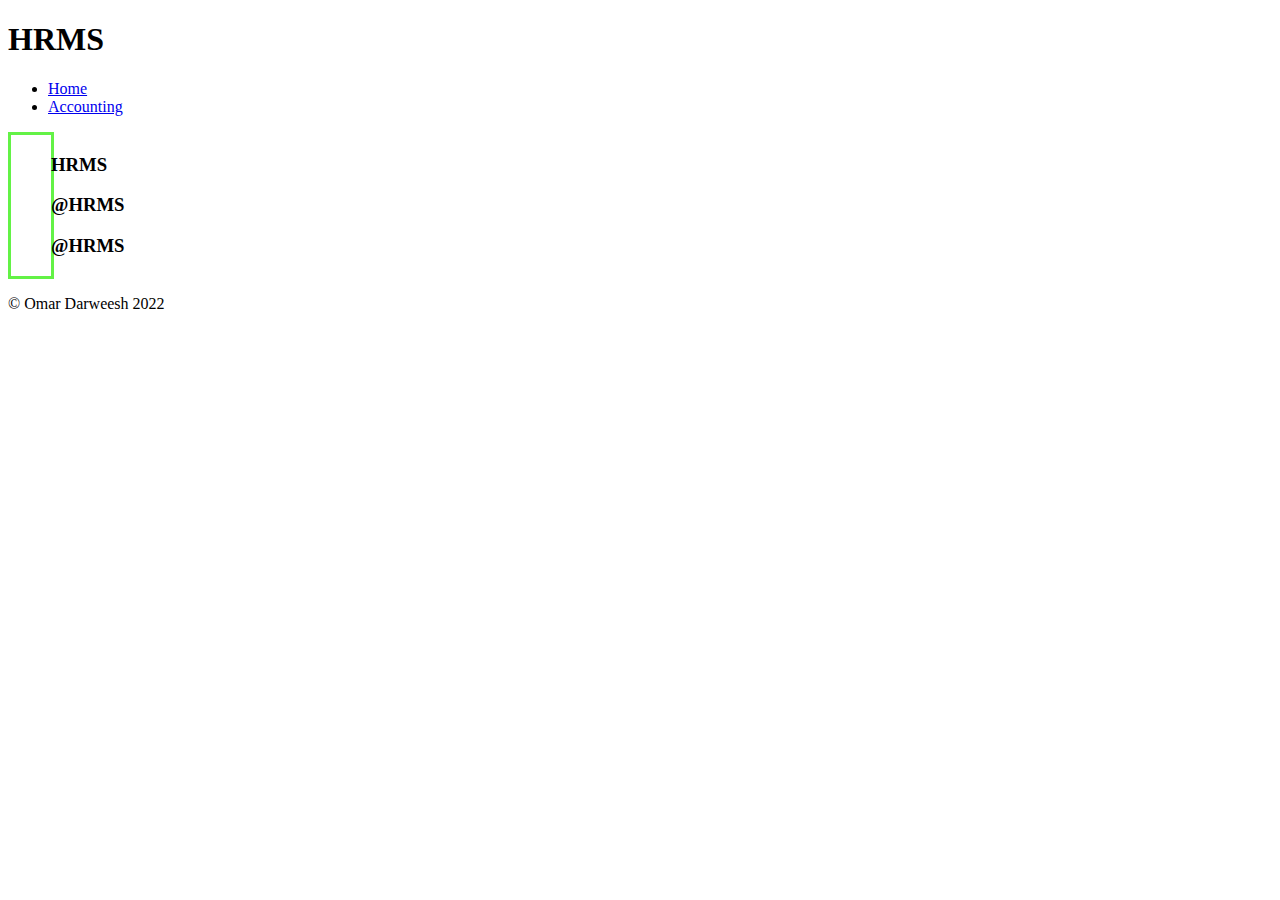
==== index.html @ 0638b323 "java script emp data" ====
<!DOCTYPE html>
<html lang="en">
<head>
    <meta charset="UTF-8">
    <meta http-equiv="X-UA-Compatible" content="IE=edge">
    <meta name="viewport" content="width=device-width, initial-scale=1.0">
    <link rel="stylesheet" href="https://unicons.iconscout.com/release/v4.0.0/css/line.css">
    <title>HRMS</title>
</head>
<body>

    <header>
        
        <h1>HRMS</h1>
        <p> <nav>

          <dev>
            <ul id="nav">
            
                <li ><a href="./index.html">Home</a></li>
                <li><a href="./accounting.html">Accounting</a></li>
                
            </ul>
         </dev>  
        </nav></p>
        
        
    </header>

    <main>

        
        
    </main>

    <footer>
    
        <ul style="border:3px solid #63F246;margin-right: 1250px;"> 
            <h3><i class="uil uil-facebook-f"></i>HRMS</h3> 
           <h3><i class="uil uil-instagram-alt"></i>@HRMS</h3> 
           <h3><i class="uil uil-twitter"></i>@HRMS</h3> 
        </ul>
        
        &copy; Omar Darweesh 2022
    
    </footer>
    <script src="./app.js"></script>
    
</body>
</html>
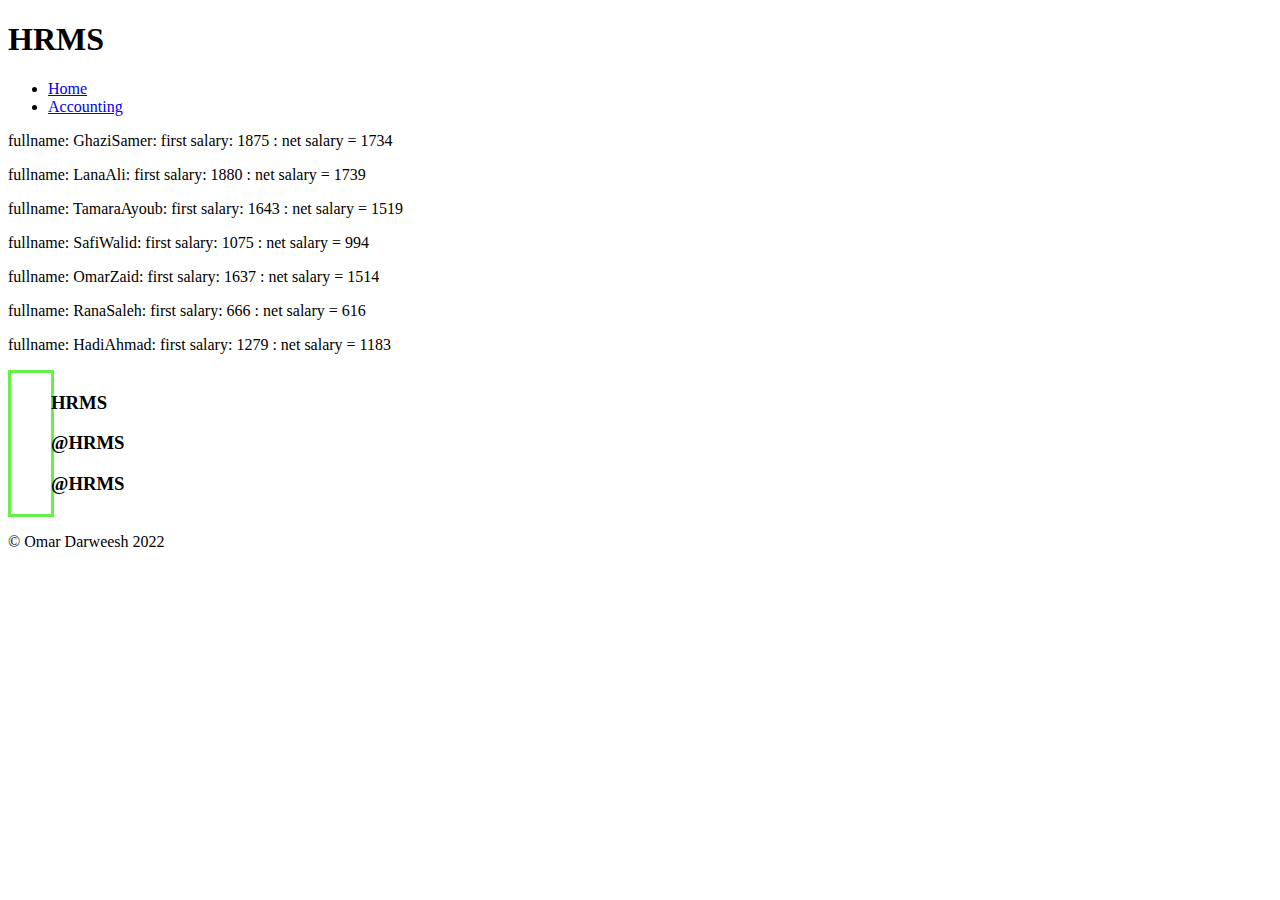
==== commit b1c4fd60: "js constructor" ====
--- a/index.html
+++ b/index.html
@@ -29,7 +29,7 @@
 
     <main>
 
-        
+        <script src="./app.js"></script>
         
     </main>
 
@@ -44,7 +44,7 @@
         &copy; Omar Darweesh 2022
     
     </footer>
-    <script src="./app.js"></script>
+    
     
 </body>
 </html>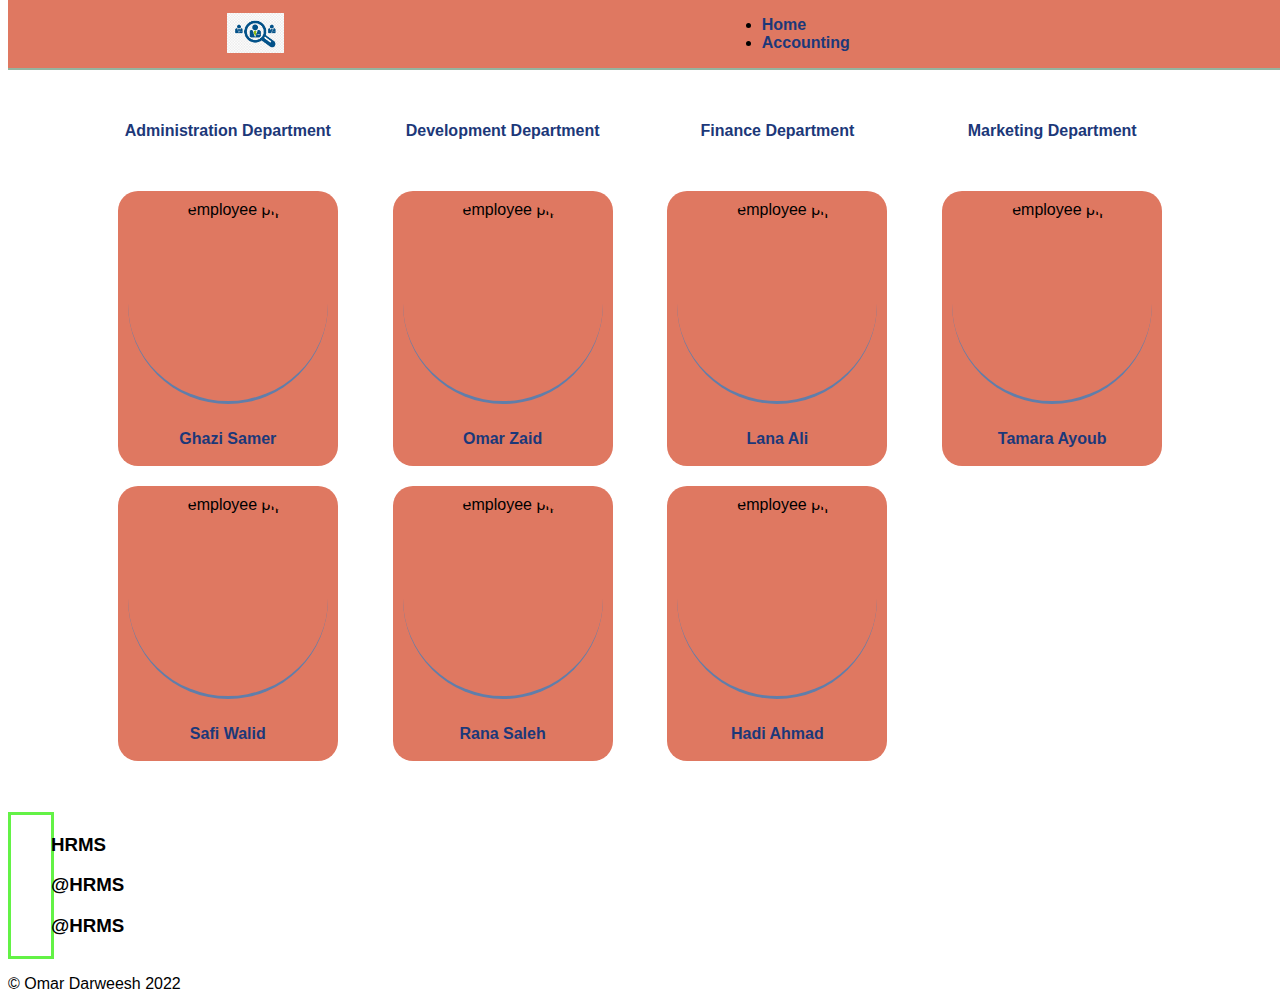
==== commit 0799facb: "HRMS Cards" ====
--- a/index.html
+++ b/index.html
@@ -5,20 +5,23 @@
     <meta http-equiv="X-UA-Compatible" content="IE=edge">
     <meta name="viewport" content="width=device-width, initial-scale=1.0">
     <link rel="stylesheet" href="https://unicons.iconscout.com/release/v4.0.0/css/line.css">
+    <link rel="stylesheet" href="./style.css">
     <title>HRMS</title>
 </head>
-<body>
+<body id="body">
 
     <header>
-        
-        <h1>HRMS</h1>
+        <div class="header-logo">
+            <img src="./images/hrms.png.png" alt="header-logo" />
+          </div>
+       <!---- <h1>HRMS</h1> -->
         <p> <nav>
 
           <dev>
-            <ul id="nav">
+            <ul class="nav">
             
-                <li ><a href="./index.html">Home</a></li>
-                <li><a href="./accounting.html">Accounting</a></li>
+                <li><a class="nav-item" href="./index.html">Home</a></li>
+                <li><a class="nav-item" href="./accounting.html">Accounting</a></li>
                 
             </ul>
          </dev>  
@@ -28,8 +31,31 @@
     </header>
 
     <main>
+        
+        <section class="employees-cards-section">
+            <h2>Hidden Egg</h2>
+            <div id="employeeCARDmain" class="employee-card-main">
+              
+              <div id="administration">
+                <h3 class="departments-sections">Administration Department</h3>
+              </div>
+              <div id="development">
+                <h3 class="departments-sections">Development Department</h3>
+              </div>
+              <div id="finance">
+                <h3 class="departments-sections">Finance Department</h3>
+              </div>
+              <div id="marketing">
+                <h3 class="departments-sections">Marketing Department</h3>
+              </div>
+      
+            </div>
+            </div>
+            </div>
+          </section>
 
-        <script src="./app.js"></script>
+
+        
         
     </main>
 
@@ -44,7 +70,7 @@
         &copy; Omar Darweesh 2022
     
     </footer>
-    
+    <script src="./app.js"></script>
     
 </body>
 </html>--- a/style.css
+++ b/style.css
@@ -0,0 +1,164 @@
+body {
+    font-family: 'Open Sans', sans-serif;
+
+}
+
+p {
+	text-align: center;
+}
+
+
+
+
+
+header {
+
+	background-color: #DF7861 ;
+	position: fixed;
+	display:flex;
+	width: 100%;
+	top: 0;
+	z-index: 1;
+	border-bottom: 2px solid #94B49F;
+	justify-content: space-evenly;
+	vertical-align: middle;
+}
+
+.nav-list {
+	display: flex;
+	gap: 25px;
+	padding: 25px 0;
+}
+
+.nav-item {
+	text-decoration: none;
+	list-style: none;
+	font-size: 16px;
+	font-weight: 700;
+	color: #1C3879;
+	transition: 0.5s;
+}
+
+.nav-item:hover {
+	color: #DF7861;
+}
+
+.header-logo img {
+	height: 40px;
+	padding: 13px 0;
+}
+.header-logo, .nav-list {
+	display: flex;
+}
+
+
+
+
+
+.employees-cards-section h2 {
+	text-align: center;
+	padding: 20px 0 5px 0;
+	font-size: 18px;
+	font-weight: 700;
+	color: #1C3879;
+}
+
+.employee-text-ruler{
+	width: 2%;
+	border: 0.1px solid #607EAA;
+}
+
+.employee-card-main{
+	display: flex;
+	flex-wrap: wrap;
+	padding: 0 70px 50px 70px;
+	justify-content: space-evenly;
+}
+
+.inner-employees-cards-section{
+	position: relative;
+	width: 220px;
+	height:260px;
+	background-color: #DF7861;
+	top: 35px;
+	border-radius: 20px;
+	border-top-left-radius: 20px;
+	border-top-right-radius: 20px;
+	padding-bottom: 15px;
+	text-align: center;
+	margin-bottom: 20px;
+	overflow: hidden;
+	transition: height 0.7s;
+}
+
+.inner-employees-cards-section:hover{
+	height: 400px;
+}
+
+.test img{
+	position: relative;
+	width: 200px;
+	height: 200px;
+	display: flex;
+	justify-content: center;
+	border-bottom: 3px solid #607EAA;
+	border-radius: 200px;
+}
+
+.test{
+	padding: 10px 0 0 0;
+	display: flex;
+	justify-content: center;
+}
+
+.employee-name {
+	padding: 10px 0 ;
+	font-size: 16px;
+	font-weight: 700;
+	color: #1C3879;
+}
+
+.to-be-hidden {
+	font-size: 16px;
+	font-weight: 500;
+	line-height: 1.20;
+	text-align: center;
+}
+
+.to-hide {
+	display: none;
+	position: relative;
+	width: 220px;
+	top: 500px;
+	padding-bottom: 5px;
+	text-align: center;
+}
+
+.to-hide{
+	display: contents;
+	text-align: center;
+}
+
+
+.employee-id {
+	font-size: 16px;
+	font-weight: 500;
+	line-height: 1.15;
+}
+
+.departments-sections {
+	text-align: center;
+	padding: 0;
+	font-size: 16px;
+	font-weight: 700;
+	color: #1C3879;
+}
+
+#employeeCARDmain {
+	gap: 15px;
+	text-align: center;
+}
+
+#marketing, #finance,#development,#administration {
+	padding-top: 30px;
+}